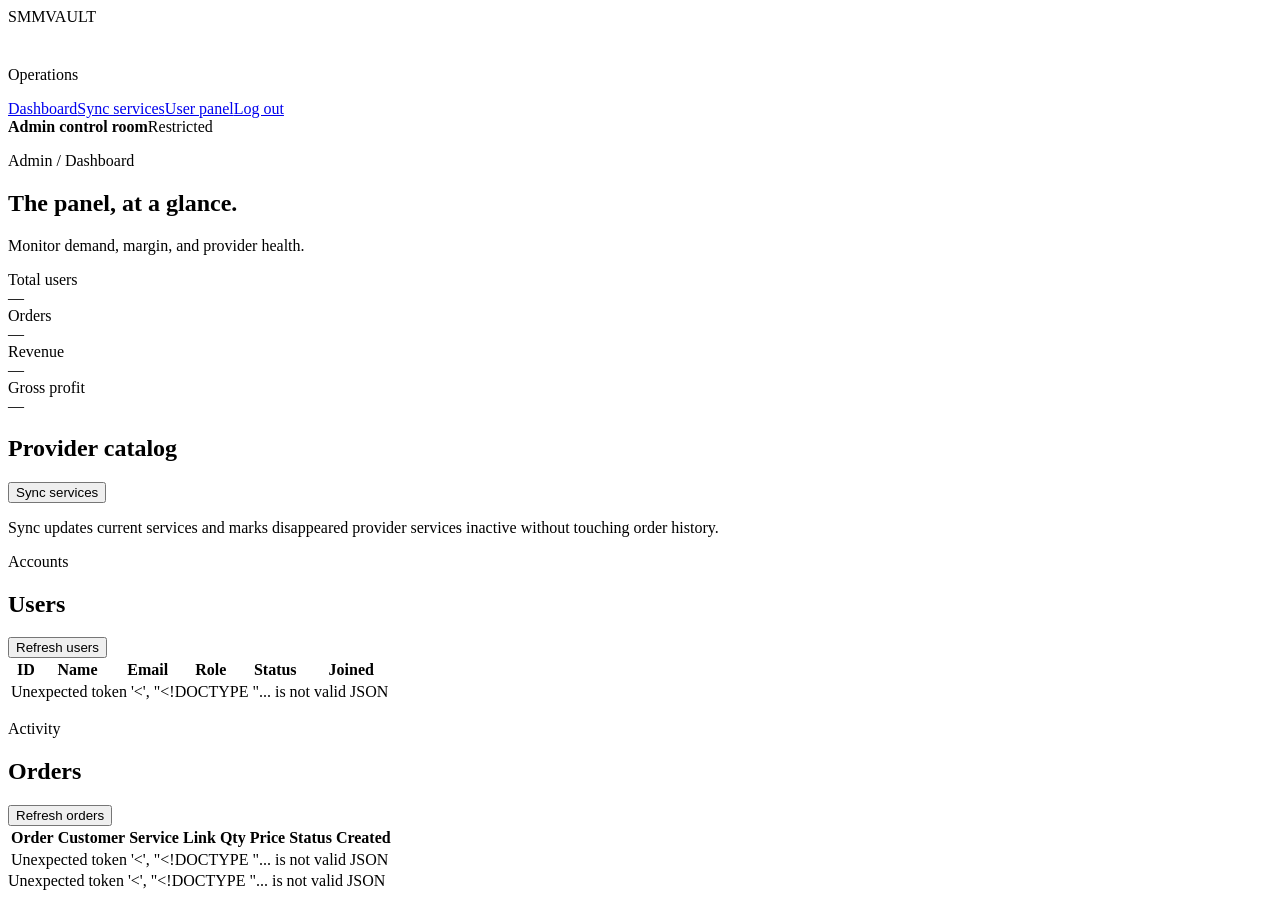
==== public/admin/index.html @ 68197d6e "Update index.html" ====
<!doctype html>
<html>
  <head>
    <meta charset="utf-8" />
    <meta name="viewport" content="width=device-width,initial-scale=1" />
    <title>Admin · SMM Vault</title>
    <meta name="title" content="Admin · SMM Vault" />
    <link rel="icon" type="image/svg+xml" href="/images/favicon.svg" />
    <meta name="author" content="SMM Vault" />
    <meta name="keywords" content="SMM Vault admin dashboard" />
    <meta name="robots" content="noindex, nofollow, noarchive" />
    <meta name="googlebot" content="noindex, nofollow, noarchive" />
    <meta name="theme-color" content="#F5F5F7" />
    <meta
      name="description"
      content="SMM Vault is a premium social media marketing panel for reliable campaign delivery, clear pricing, and order control."
    />
    <meta property="og:title" content="Admin · SMM Vault" />
    <meta
      property="og:description"
      content="Manage social media marketing campaigns with SMM Vault."
    />
    <meta property="og:type" content="website" />
    <meta property="og:site_name" content="SMM Vault" />
    <meta property="og:locale" content="en_IN" />
    <meta property="og:url" content="https://smm-lqx9.onrender.com/admin/index.html" />
    <meta property="og:image" content="https://smm-lqx9.onrender.com/images/og-image.svg" />
    <meta property="og:image:alt" content="SMM Vault admin dashboard" />
    <meta name="twitter:card" content="summary_large_image" />
    <meta name="twitter:title" content="Admin · SMM Vault" />
    <meta name="twitter:description" content="SMM Vault administration dashboard." />
    <meta name="twitter:site" content="@smmvault" />
    <meta name="twitter:image" content="https://smm-lqx9.onrender.com/images/og-image.svg" />
    <link rel="canonical" href="https://smm-lqx9.onrender.com/admin/index.html" />
    <link rel="stylesheet" href="/css/style.css" />
    <script src="/js/seo.js"></script>
  </head>
  <body>
    <div class="shell">
      <aside class="side">
        <div class="brand">SMM<span>VAULT</span></div>
        <p class="eyebrow" style="margin-top: 40px">Operations</p>
        <nav class="nav">
          <a class="active" href="#">Dashboard</a><a href="#" onclick="sync(event)">Sync services</a
          ><a href="/index.html">User panel</a><a href="#" onclick="logout()">Log out</a>
        </nav>
      </aside>
      <main class="main">
        <header class="top">
          <strong>Admin control room</strong><span class="badge">Restricted</span>
        </header>
        <section class="content">
          <p class="eyebrow">Admin / Dashboard</p>
          <h1 class="title">The panel, at a glance.</h1>
          <p class="sub">Monitor demand, margin, and provider health.</p>
          <div class="grid stats">
            <div class="card">
              <div class="stat-label">Total users</div>
              <div id="users" class="stat-value">—</div>
            </div>
            <div class="card">
              <div class="stat-label">Orders</div>
              <div id="orders" class="stat-value">—</div>
            </div>
            <div class="card">
              <div class="stat-label">Revenue</div>
              <div id="revenue" class="stat-value stat-accent">—</div>
            </div>
            <div class="card">
              <div class="stat-label">Gross profit</div>
              <div id="profit" class="stat-value">—</div>
            </div>
          </div>
          <div class="card">
            <div class="section-head">
              <h2>Provider catalog</h2>
              <button class="btn btn-primary" onclick="sync(event)">Sync services</button>
            </div>
            <p class="sub">
              Sync updates current services and marks disappeared provider services inactive without
              touching order history.
            </p>
          </div>
          <section class="admin-section">
            <div class="section-head">
              <div>
                <p class="eyebrow">Accounts</p>
                <h2>Users</h2>
              </div>
              <button class="btn btn-quiet" onclick="loadUsers()">Refresh users</button>
            </div>
            <div class="card table-wrap">
              <table>
                <thead><tr><th>ID</th><th>Name</th><th>Email</th><th>Role</th><th>Status</th><th>Joined</th></tr></thead>
                <tbody id="users-table"><tr><td colspan="6">Loading users...</td></tr></tbody>
              </table>
            </div>
          </section>
          <section class="admin-section">
            <div class="section-head">
              <div>
                <p class="eyebrow">Activity</p>
                <h2>Orders</h2>
              </div>
              <button class="btn btn-quiet" onclick="loadOrders()">Refresh orders</button>
            </div>
            <div class="card table-wrap">
              <table>
                <thead><tr><th>Order</th><th>Customer</th><th>Service</th><th>Link</th><th>Qty</th><th>Price</th><th>Status</th><th>Created</th></tr></thead>
                <tbody id="orders-table"><tr><td colspan="8">Loading orders...</td></tr></tbody>
              </table>
            </div>
          </section>
        </section>
      </main>
    </div>
    <div class="toast"></div>
    <script>
      const t = localStorage.getItem('smm_token');
      const money = (n) =>
        `₹${Number(n || 0).toLocaleString('en-IN', { minimumFractionDigits: 2 })}`;
      const escapeHtml = (value) =>
        String(value ?? '').replace(/[&<>"']/g, (character) => ({ '&': '&amp;', '<': '&lt;', '>': '&gt;', '"': '&quot;', "'": '&#39;' })[character]);
      const date = (value) => value ? new Date(value).toLocaleString('en-IN', { dateStyle: 'medium', timeStyle: 'short' }) : '—';
      async function api(u, o = {}) {
        const r = await fetch(u, {
          ...o,
          headers: { 'Content-Type': 'application/json', Authorization: `Bearer ${t}` },
        });
        const d = await r.json();
        if (!r.ok) throw Error(d.error);
        return d;
      }
      async function init() {
        try {
          const [x] = await Promise.all([api('/api/admin/stats'), loadUsers(), loadOrders()]);
          document.querySelector('#users').textContent = x.users.total;
          document.querySelector('#orders').textContent = x.orders.total;
          document.querySelector('#revenue').textContent = money(x.orders.revenue);
          document.querySelector('#profit').textContent = money(x.orders.profit);
        } catch (e) {
          if (e.message.includes('Authentication')) location.href = '/login';
          toast(e.message);
        }
      }
      async function loadUsers() {
        try {
          const x = await api('/api/admin/users');
          document.querySelector('#users-table').innerHTML = x.users.length
            ? x.users.map((user) => `<tr><td class="mono">${escapeHtml(user.id)}</td><td>${escapeHtml(user.name)}</td><td>${escapeHtml(user.email)}</td><td><span class="badge">${escapeHtml(user.role)}</span></td><td>${escapeHtml(user.status)}</td><td>${date(user.created_at)}</td></tr>`).join('')
            : '<tr><td colspan="6">No users found.</td></tr>';
        } catch (e) {
          document.querySelector('#users-table').innerHTML = `<tr><td colspan="6">${escapeHtml(e.message)}</td></tr>`;
        }
      }
      async function loadOrders() {
        try {
          const x = await api('/api/admin/orders');
          document.querySelector('#orders-table').innerHTML = x.orders.length
            ? x.orders.map((order) => `<tr><td class="mono">#${escapeHtml(order.id)}</td><td>${escapeHtml(order.email)}</td><td>${escapeHtml(order.service_name_snapshot)}</td><td class="truncate"><a href="${escapeHtml(order.link)}" target="_blank" rel="noopener noreferrer">${escapeHtml(order.link)}</a></td><td>${escapeHtml(order.quantity)}</td><td>${money(order.customer_price)}</td><td><span class="badge ${order.status !== 'Completed' ? 'pending' : ''}">${escapeHtml(order.status)}</span></td><td>${date(order.created_at)}</td></tr>`).join('')
            : '<tr><td colspan="8">No orders found.</td></tr>';
        } catch (e) {
          document.querySelector('#orders-table').innerHTML = `<tr><td colspan="8">${escapeHtml(e.message)}</td></tr>`;
        }
      }
      async function sync(e) {
        e.preventDefault();
        try {
          const x = await api('/api/admin/services/sync', { method: 'POST' });
          toast(`${x.count} services synced`);
        } catch (x) {
          toast(x.message);
        }
      }
      function toast(x) {
        const e = document.querySelector('.toast');
        e.textContent = x;
        e.style.display = 'block';
        setTimeout(() => (e.style.display = 'none'), 3000);
      }
      function logout() {
        localStorage.removeItem('smm_token');
        location.href = '/login';
      }
      init();
    </script>
  </body>
</html>
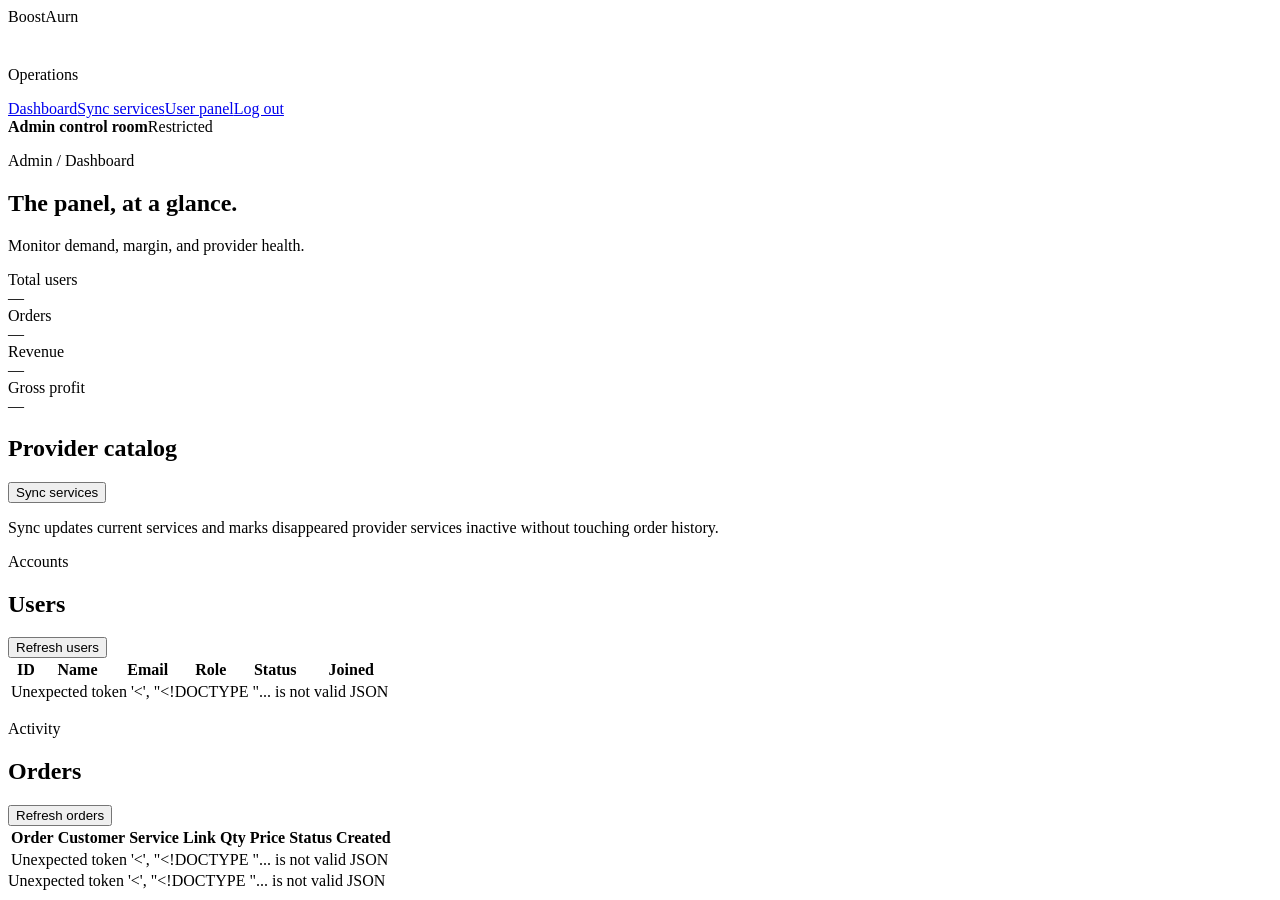
==== commit bb7b5b76: "Update index.html" ====
--- a/public/admin/index.html
+++ b/public/admin/index.html
@@ -3,42 +3,42 @@
   <head>
     <meta charset="utf-8" />
     <meta name="viewport" content="width=device-width,initial-scale=1" />
-    <title>Admin · SMM Vault</title>
-    <meta name="title" content="Admin · SMM Vault" />
+    <title>Admin · BoostAurn</title>
+    <meta name="title" content="Admin · BoostAurn" />
     <link rel="icon" type="image/svg+xml" href="/images/favicon.svg" />
-    <meta name="author" content="SMM Vault" />
-    <meta name="keywords" content="SMM Vault admin dashboard" />
+    <meta name="author" content="BoostAurn" />
+    <meta name="keywords" content="BoostAurn admin dashboard" />
     <meta name="robots" content="noindex, nofollow, noarchive" />
     <meta name="googlebot" content="noindex, nofollow, noarchive" />
     <meta name="theme-color" content="#F5F5F7" />
     <meta
       name="description"
-      content="SMM Vault is a premium social media marketing panel for reliable campaign delivery, clear pricing, and order control."
+      content="BoostAurn is a premium social media marketing panel for reliable campaign delivery, clear pricing, and order control."
     />
-    <meta property="og:title" content="Admin · SMM Vault" />
+    <meta property="og:title" content="Admin · BoostAurn" />
     <meta
       property="og:description"
-      content="Manage social media marketing campaigns with SMM Vault."
+      content="Manage social media marketing campaigns with BoostAurn."
     />
     <meta property="og:type" content="website" />
-    <meta property="og:site_name" content="SMM Vault" />
+    <meta property="og:site_name" content="BoostAurn" />
     <meta property="og:locale" content="en_IN" />
-    <meta property="og:url" content="https://smm-lqx9.onrender.com/admin/index.html" />
-    <meta property="og:image" content="https://smm-lqx9.onrender.com/images/og-image.svg" />
-    <meta property="og:image:alt" content="SMM Vault admin dashboard" />
+    <meta property="og:url" content="https://boostaurn.shop/admin/index.html" />
+    <meta property="og:image" content="https://boostaurn.shop/images/og-image.svg" />
+    <meta property="og:image:alt" content="BoostAurn admin dashboard" />
     <meta name="twitter:card" content="summary_large_image" />
-    <meta name="twitter:title" content="Admin · SMM Vault" />
-    <meta name="twitter:description" content="SMM Vault administration dashboard." />
-    <meta name="twitter:site" content="@smmvault" />
-    <meta name="twitter:image" content="https://smm-lqx9.onrender.com/images/og-image.svg" />
-    <link rel="canonical" href="https://smm-lqx9.onrender.com/admin/index.html" />
+    <meta name="twitter:title" content="Admin · BoostAurn" />
+    <meta name="twitter:description" content="BoostAurn administration dashboard." />
+    <meta name="twitter:site" content="@boostaurn" />
+    <meta name="twitter:image" content="https://boostaurn.shop/images/og-image.svg" />
+    <link rel="canonical" href="https://boostaurn.shop/admin/index.html" />
     <link rel="stylesheet" href="/css/style.css" />
     <script src="/js/seo.js"></script>
   </head>
   <body>
     <div class="shell">
       <aside class="side">
-        <div class="brand">SMM<span>VAULT</span></div>
+        <div class="brand">Boost<span>Aurn</span></div>
         <p class="eyebrow" style="margin-top: 40px">Operations</p>
         <nav class="nav">
           <a class="active" href="#">Dashboard</a><a href="#" onclick="sync(event)">Sync services</a
